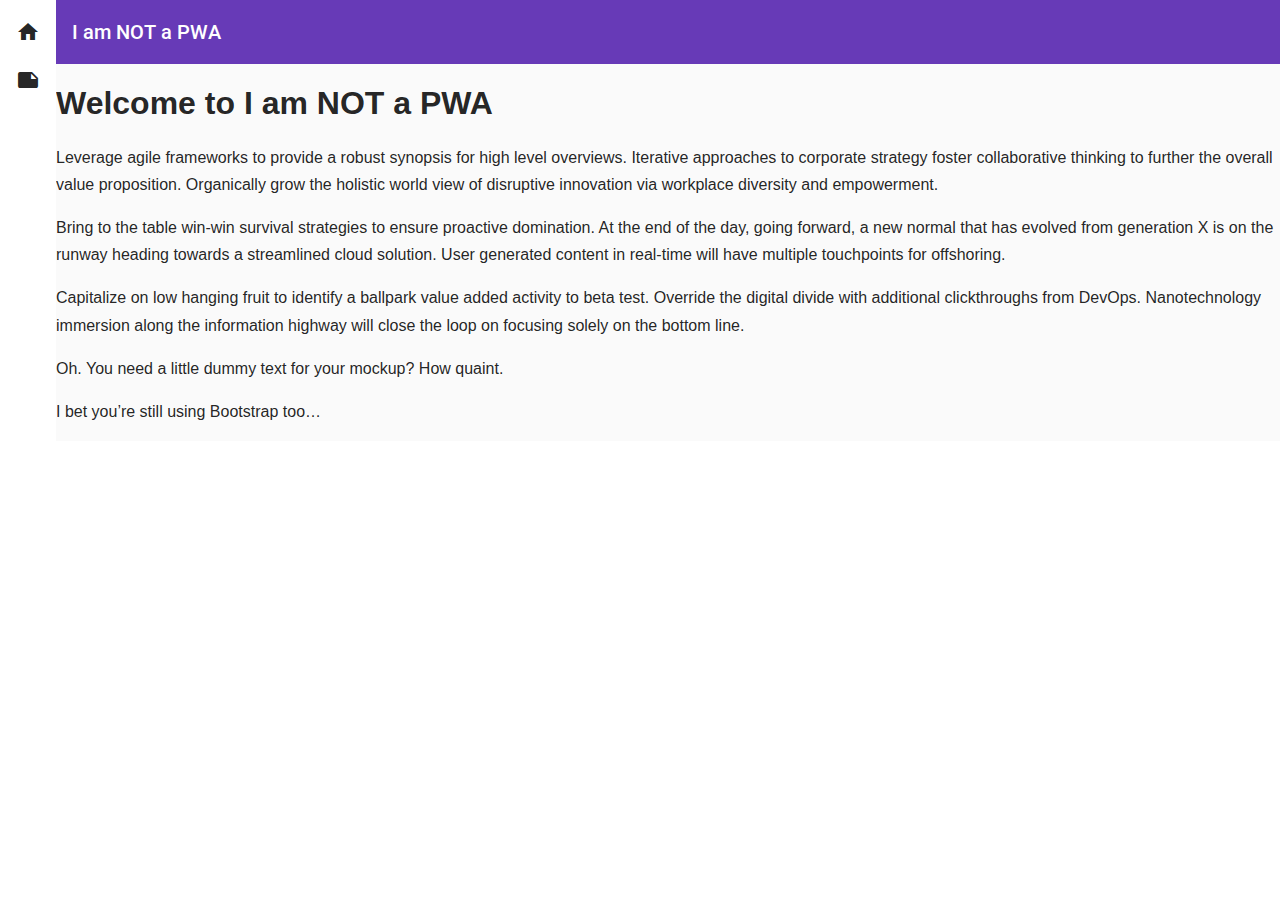
==== ng-lorem-picsum/index.html @ 6d98ef0b "Auto-generated commit" ====
<!doctype html>
<html lang="en">
<head>
<link href="https://fonts.googleapis.com/icon?family=Material+Icons" rel="stylesheet">
<link href="https://fonts.googleapis.com/css?family=Roboto:300,400,500" rel="stylesheet">
  <meta charset="utf-8">
  <title>NgLoremPicsum</title>
  <base href="/ng-lorem-picsum/">
  <meta name="viewport" content="width=device-width, initial-scale=1">
  <link rel="icon" type="image/x-icon" href="favicon.ico">
<link rel="stylesheet" href="styles.c0f220f5436b86154bcb.css"></head>
<body>
  <app-root></app-root>
<script type="text/javascript" src="runtime.96537478d7241f73c42a.js"></script><script type="text/javascript" src="polyfills.92108b287fe28032870b.js"></script><script type="text/javascript" src="main.8c7278692d0928ebf4a2.js"></script></body>
</html>
---- ng-lorem-picsum/styles.c0f220f5436b86154bcb.css ----
.mat-datepicker-content.mat-accent .mat-calendar-body-today.mat-calendar-body-selected{box-shadow:inset 0 0 0 1px #fff;box-shadow:inset 0 0 0 1px rgba(0,0,0,.87)}.mat-input-element{caret-color:#3f51b5;caret-color:#673ab7}.mat-accent .mat-input-element{caret-color:#ff4081;caret-color:#ffd740}.mat-progress-bar-background{fill:#c5cae9}.mat-progress-bar.mat-accent .mat-progress-bar-background{fill:#ff80ab;fill:#ffe57f}.mat-progress-spinner circle,.mat-spinner circle{stroke:#3f51b5;stroke:#673ab7}.mat-progress-spinner.mat-accent circle,.mat-spinner.mat-accent circle{stroke:#ff4081;stroke:#ffd740}/*! normalize.css v8.0.0 | MIT License | github.com/necolas/normalize.css */html{line-height:1.15;-webkit-text-size-adjust:100%}h1{font-size:2em;margin:.67em 0}hr{box-sizing:content-box;height:0;overflow:visible}code,kbd,pre,samp{font-family:monospace,monospace;font-size:1em}a{background-color:transparent}abbr[title]{border-bottom:none;text-decoration:underline;-webkit-text-decoration:underline dotted;text-decoration:underline dotted}b,strong{font-weight:bolder}small{font-size:80%}sub,sup{font-size:75%;line-height:0;position:relative;vertical-align:baseline}sub{bottom:-.25em}sup{top:-.5em}img{border-style:none}button,input,optgroup,select,textarea{font-family:inherit;font-size:100%;line-height:1.15;margin:0}button,input{overflow:visible}button,select{text-transform:none}[type=button],[type=reset],[type=submit],button{-webkit-appearance:button}[type=button]::-moz-focus-inner,[type=reset]::-moz-focus-inner,[type=submit]::-moz-focus-inner,button::-moz-focus-inner{border-style:none;padding:0}[type=button]:-moz-focusring,[type=reset]:-moz-focusring,[type=submit]:-moz-focusring,button:-moz-focusring{outline:ButtonText dotted 1px}fieldset{padding:.35em .75em .625em}legend{box-sizing:border-box;color:inherit;display:table;max-width:100%;padding:0;white-space:normal}progress{vertical-align:baseline}textarea{overflow:auto}[type=checkbox],[type=radio]{box-sizing:border-box;padding:0}[type=number]::-webkit-inner-spin-button,[type=number]::-webkit-outer-spin-button{height:auto}[type=search]{-webkit-appearance:textfield;outline-offset:-2px}[type=search]::-webkit-search-decoration{-webkit-appearance:none}::-webkit-file-upload-button{-webkit-appearance:button;font:inherit}details{display:block}summary{display:list-item}[hidden],template{display:none}.mat-elevation-z0{box-shadow:0 0 0 0 rgba(0,0,0,.2),0 0 0 0 rgba(0,0,0,.14),0 0 0 0 rgba(0,0,0,.12)}.mat-elevation-z1{box-shadow:0 2px 1px -1px rgba(0,0,0,.2),0 1px 1px 0 rgba(0,0,0,.14),0 1px 3px 0 rgba(0,0,0,.12)}.mat-elevation-z2{box-shadow:0 3px 1px -2px rgba(0,0,0,.2),0 2px 2px 0 rgba(0,0,0,.14),0 1px 5px 0 rgba(0,0,0,.12)}.mat-elevation-z3{box-shadow:0 3px 3px -2px rgba(0,0,0,.2),0 3px 4px 0 rgba(0,0,0,.14),0 1px 8px 0 rgba(0,0,0,.12)}.mat-elevation-z4{box-shadow:0 2px 4px -1px rgba(0,0,0,.2),0 4px 5px 0 rgba(0,0,0,.14),0 1px 10px 0 rgba(0,0,0,.12)}.mat-elevation-z5{box-shadow:0 3px 5px -1px rgba(0,0,0,.2),0 5px 8px 0 rgba(0,0,0,.14),0 1px 14px 0 rgba(0,0,0,.12)}.mat-elevation-z6{box-shadow:0 3px 5px -1px rgba(0,0,0,.2),0 6px 10px 0 rgba(0,0,0,.14),0 1px 18px 0 rgba(0,0,0,.12)}.mat-elevation-z7{box-shadow:0 4px 5px -2px rgba(0,0,0,.2),0 7px 10px 1px rgba(0,0,0,.14),0 2px 16px 1px rgba(0,0,0,.12)}.mat-elevation-z8{box-shadow:0 5px 5px -3px rgba(0,0,0,.2),0 8px 10px 1px rgba(0,0,0,.14),0 3px 14px 2px rgba(0,0,0,.12)}.mat-elevation-z9{box-shadow:0 5px 6px -3px rgba(0,0,0,.2),0 9px 12px 1px rgba(0,0,0,.14),0 3px 16px 2px rgba(0,0,0,.12)}.mat-elevation-z10{box-shadow:0 6px 6px -3px rgba(0,0,0,.2),0 10px 14px 1px rgba(0,0,0,.14),0 4px 18px 3px rgba(0,0,0,.12)}.mat-elevation-z11{box-shadow:0 6px 7px -4px rgba(0,0,0,.2),0 11px 15px 1px rgba(0,0,0,.14),0 4px 20px 3px rgba(0,0,0,.12)}.mat-elevation-z12{box-shadow:0 7px 8px -4px rgba(0,0,0,.2),0 12px 17px 2px rgba(0,0,0,.14),0 5px 22px 4px rgba(0,0,0,.12)}.mat-elevation-z13{box-shadow:0 7px 8px -4px rgba(0,0,0,.2),0 13px 19px 2px rgba(0,0,0,.14),0 5px 24px 4px rgba(0,0,0,.12)}.mat-elevation-z14{box-shadow:0 7px 9px -4px rgba(0,0,0,.2),0 14px 21px 2px rgba(0,0,0,.14),0 5px 26px 4px rgba(0,0,0,.12)}.mat-elevation-z15{box-shadow:0 8px 9px -5px rgba(0,0,0,.2),0 15px 22px 2px rgba(0,0,0,.14),0 6px 28px 5px rgba(0,0,0,.12)}.mat-elevation-z16{box-shadow:0 8px 10px -5px rgba(0,0,0,.2),0 16px 24px 2px rgba(0,0,0,.14),0 6px 30px 5px rgba(0,0,0,.12)}.mat-elevation-z17{box-shadow:0 8px 11px -5px rgba(0,0,0,.2),0 17px 26px 2px rgba(0,0,0,.14),0 6px 32px 5px rgba(0,0,0,.12)}.mat-elevation-z18{box-shadow:0 9px 11px -5px rgba(0,0,0,.2),0 18px 28px 2px rgba(0,0,0,.14),0 7px 34px 6px rgba(0,0,0,.12)}.mat-elevation-z19{box-shadow:0 9px 12px -6px rgba(0,0,0,.2),0 19px 29px 2px rgba(0,0,0,.14),0 7px 36px 6px rgba(0,0,0,.12)}.mat-elevation-z20{box-shadow:0 10px 13px -6px rgba(0,0,0,.2),0 20px 31px 3px rgba(0,0,0,.14),0 8px 38px 7px rgba(0,0,0,.12)}.mat-elevation-z21{box-shadow:0 10px 13px -6px rgba(0,0,0,.2),0 21px 33px 3px rgba(0,0,0,.14),0 8px 40px 7px rgba(0,0,0,.12)}.mat-elevation-z22{box-shadow:0 10px 14px -6px rgba(0,0,0,.2),0 22px 35px 3px rgba(0,0,0,.14),0 8px 42px 7px rgba(0,0,0,.12)}.mat-elevation-z23{box-shadow:0 11px 14px -7px rgba(0,0,0,.2),0 23px 36px 3px rgba(0,0,0,.14),0 9px 44px 8px rgba(0,0,0,.12)}.mat-elevation-z24{box-shadow:0 11px 15px -7px rgba(0,0,0,.2),0 24px 38px 3px rgba(0,0,0,.14),0 9px 46px 8px rgba(0,0,0,.12)}.mat-badge-content{font-weight:600;font-size:12px;font-family:Roboto,"Helvetica Neue",sans-serif}.mat-badge-small .mat-badge-content{font-size:6px}.mat-badge-large .mat-badge-content{font-size:24px}.mat-h1,.mat-headline,.mat-typography h1{font:400 24px/32px Roboto,"Helvetica Neue",sans-serif;margin:0 0 16px}.mat-h2,.mat-title,.mat-typography h2{font:500 20px/32px Roboto,"Helvetica Neue",sans-serif;margin:0 0 16px}.mat-h3,.mat-subheading-2,.mat-typography h3{font:400 16px/28px Roboto,"Helvetica Neue",sans-serif;margin:0 0 16px}.mat-h4,.mat-subheading-1,.mat-typography h4{font:400 15px/24px Roboto,"Helvetica Neue",sans-serif;margin:0 0 16px}.mat-h5,.mat-typography h5{font:400 11.62px/20px Roboto,"Helvetica Neue",sans-serif;margin:0 0 12px}.mat-h6,.mat-typography h6{font:400 9.38px/20px Roboto,"Helvetica Neue",sans-serif;margin:0 0 12px}.mat-body-2,.mat-body-strong{font:500 14px/24px Roboto,"Helvetica Neue",sans-serif}.mat-body,.mat-body-1,.mat-typography{font:400 14px/20px Roboto,"Helvetica Neue",sans-serif}.mat-body p,.mat-body-1 p,.mat-typography p{margin:0 0 12px}.mat-caption,.mat-small{font:400 12px/20px Roboto,"Helvetica Neue",sans-serif}.mat-display-4,.mat-typography .mat-display-4{font:300 112px/112px Roboto,"Helvetica Neue",sans-serif;margin:0 0 56px;letter-spacing:-.05em}.mat-display-3,.mat-typography .mat-display-3{font:400 56px/56px Roboto,"Helvetica Neue",sans-serif;margin:0 0 64px;letter-spacing:-.02em}.mat-display-2,.mat-typography .mat-display-2{font:400 45px/48px Roboto,"Helvetica Neue",sans-serif;margin:0 0 64px;letter-spacing:-.005em}.mat-display-1,.mat-typography .mat-display-1{font:400 34px/40px Roboto,"Helvetica Neue",sans-serif;margin:0 0 64px}.mat-bottom-sheet-container{font-family:Roboto,"Helvetica Neue",sans-serif;font-size:16px;font-weight:400}.mat-button,.mat-fab,.mat-flat-button,.mat-icon-button,.mat-mini-fab,.mat-raised-button,.mat-stroked-button{font-family:Roboto,"Helvetica Neue",sans-serif;font-size:14px;font-weight:500}.mat-button-toggle,.mat-card{font-family:Roboto,"Helvetica Neue",sans-serif}.mat-card-title{font-size:24px;font-weight:400}.mat-card-content,.mat-card-header .mat-card-title,.mat-card-subtitle{font-size:14px}.mat-checkbox{font-family:Roboto,"Helvetica Neue",sans-serif}.mat-checkbox-layout .mat-checkbox-label{line-height:24px}.mat-chip{font-size:13px;line-height:18px}.mat-chip .mat-chip-remove.mat-icon,.mat-chip .mat-chip-trailing-icon.mat-icon{font-size:18px}.mat-table{font-family:Roboto,"Helvetica Neue",sans-serif}.mat-header-cell{font-size:12px;font-weight:500}.mat-cell,.mat-footer-cell{font-size:14px}.mat-calendar{font-family:Roboto,"Helvetica Neue",sans-serif}.mat-calendar-body{font-size:13px}.mat-calendar-body-label,.mat-calendar-period-button{font-size:14px;font-weight:500}.mat-calendar-table-header th{font-size:11px;font-weight:400}.mat-dialog-title{font:500 20px/32px Roboto,"Helvetica Neue",sans-serif}.mat-expansion-panel-header{font-family:Roboto,"Helvetica Neue",sans-serif;font-size:15px;font-weight:400}.mat-expansion-panel-content{font:400 14px/20px Roboto,"Helvetica Neue",sans-serif}.mat-form-field{font-size:inherit;font-weight:400;line-height:1.125;font-family:Roboto,"Helvetica Neue",sans-serif}.mat-form-field-wrapper{padding-bottom:1.34375em}.mat-form-field-prefix .mat-icon,.mat-form-field-suffix .mat-icon{font-size:150%;line-height:1.125}.mat-form-field-prefix .mat-icon-button,.mat-form-field-suffix .mat-icon-button{height:1.5em;width:1.5em}.mat-form-field-prefix .mat-icon-button .mat-icon,.mat-form-field-suffix .mat-icon-button .mat-icon{height:1.125em;line-height:1.125}.mat-form-field-infix{padding:.5em 0;border-top:.84375em solid transparent}.mat-form-field-can-float .mat-input-server:focus+.mat-form-field-label-wrapper .mat-form-field-label,.mat-form-field-can-float.mat-form-field-should-float .mat-form-field-label{-webkit-transform:translateY(-1.34375em) scale(.75);transform:translateY(-1.34375em) scale(.75);width:133.33333%}.mat-form-field-can-float .mat-input-server[label]:not(:label-shown)+.mat-form-field-label-wrapper .mat-form-field-label{-webkit-transform:translateY(-1.34374em) scale(.75);transform:translateY(-1.34374em) scale(.75);width:133.33334%}.mat-form-field-label-wrapper{top:-.84375em;padding-top:.84375em}.mat-form-field-label{top:1.34375em}.mat-form-field-underline{bottom:1.34375em}.mat-form-field-subscript-wrapper{font-size:75%;margin-top:.66667em;top:calc(100% - 1.79167em)}.mat-form-field-appearance-legacy .mat-form-field-wrapper{padding-bottom:1.25em}.mat-form-field-appearance-legacy .mat-form-field-infix{padding:.4375em 0}.mat-form-field-appearance-legacy.mat-form-field-can-float .mat-input-server:focus+.mat-form-field-label-wrapper .mat-form-field-label,.mat-form-field-appearance-legacy.mat-form-field-can-float.mat-form-field-should-float .mat-form-field-label{-webkit-transform:translateY(-1.28125em) scale(.75) perspective(100px) translateZ(.001px);transform:translateY(-1.28125em) scale(.75) perspective(100px) translateZ(.001px);-ms-transform:translateY(-1.28125em) scale(.75);width:133.33333%}.mat-form-field-appearance-legacy.mat-form-field-can-float .mat-form-field-autofill-control:-webkit-autofill+.mat-form-field-label-wrapper .mat-form-field-label{-webkit-transform:translateY(-1.28125em) scale(.75) perspective(100px) translateZ(.00101px);transform:translateY(-1.28125em) scale(.75) perspective(100px) translateZ(.00101px);-ms-transform:translateY(-1.28124em) scale(.75);width:133.33334%}.mat-form-field-appearance-legacy.mat-form-field-can-float .mat-input-server[label]:not(:label-shown)+.mat-form-field-label-wrapper .mat-form-field-label{-webkit-transform:translateY(-1.28125em) scale(.75) perspective(100px) translateZ(.00102px);transform:translateY(-1.28125em) scale(.75) perspective(100px) translateZ(.00102px);-ms-transform:translateY(-1.28123em) scale(.75);width:133.33335%}.mat-form-field-appearance-legacy .mat-form-field-label{top:1.28125em}.mat-form-field-appearance-legacy .mat-form-field-underline{bottom:1.25em}.mat-form-field-appearance-legacy .mat-form-field-subscript-wrapper{margin-top:.54167em;top:calc(100% - 1.66667em)}.mat-form-field-appearance-fill .mat-form-field-infix{padding:.25em 0 .75em}.mat-form-field-appearance-fill .mat-form-field-label{top:1.09375em;margin-top:-.5em}.mat-form-field-appearance-fill.mat-form-field-can-float .mat-input-server:focus+.mat-form-field-label-wrapper .mat-form-field-label,.mat-form-field-appearance-fill.mat-form-field-can-float.mat-form-field-should-float .mat-form-field-label{-webkit-transform:translateY(-.59375em) scale(.75);transform:translateY(-.59375em) scale(.75);width:133.33333%}.mat-form-field-appearance-fill.mat-form-field-can-float .mat-input-server[label]:not(:label-shown)+.mat-form-field-label-wrapper .mat-form-field-label{-webkit-transform:translateY(-.59374em) scale(.75);transform:translateY(-.59374em) scale(.75);width:133.33334%}.mat-form-field-appearance-outline .mat-form-field-infix{padding:1em 0}.mat-form-field-appearance-outline .mat-form-field-label{top:1.84375em;margin-top:-.25em}.mat-form-field-appearance-outline.mat-form-field-can-float .mat-input-server:focus+.mat-form-field-label-wrapper .mat-form-field-label,.mat-form-field-appearance-outline.mat-form-field-can-float.mat-form-field-should-float .mat-form-field-label{-webkit-transform:translateY(-1.59375em) scale(.75);transform:translateY(-1.59375em) scale(.75);width:133.33333%}.mat-form-field-appearance-outline.mat-form-field-can-float .mat-input-server[label]:not(:label-shown)+.mat-form-field-label-wrapper .mat-form-field-label{-webkit-transform:translateY(-1.59374em) scale(.75);transform:translateY(-1.59374em) scale(.75);width:133.33334%}.mat-grid-tile-footer,.mat-grid-tile-header{font-size:14px}.mat-grid-tile-footer .mat-line,.mat-grid-tile-header .mat-line{white-space:nowrap;overflow:hidden;text-overflow:ellipsis;display:block;box-sizing:border-box}.mat-grid-tile-footer .mat-line:nth-child(n+2),.mat-grid-tile-header .mat-line:nth-child(n+2){font-size:12px}input.mat-input-element{margin-top:-.0625em}.mat-menu-item{font-family:Roboto,"Helvetica Neue",sans-serif;font-size:16px;font-weight:400}.mat-paginator,.mat-paginator-page-size .mat-select-trigger{font-family:Roboto,"Helvetica Neue",sans-serif;font-size:12px}.mat-radio-button,.mat-select{font-family:Roboto,"Helvetica Neue",sans-serif}.mat-select-trigger{height:1.125em}.mat-slide-toggle-content{font:400 14px/20px Roboto,"Helvetica Neue",sans-serif}.mat-slider-thumb-label-text{font-family:Roboto,"Helvetica Neue",sans-serif;font-size:12px;font-weight:500}.mat-stepper-horizontal,.mat-stepper-vertical{font-family:Roboto,"Helvetica Neue",sans-serif}.mat-step-label{font-size:14px;font-weight:400}.mat-step-label-selected{font-size:14px;font-weight:500}.mat-tab-group{font-family:Roboto,"Helvetica Neue",sans-serif}.mat-tab-label,.mat-tab-link{font-family:Roboto,"Helvetica Neue",sans-serif;font-size:14px;font-weight:500}.mat-toolbar,.mat-toolbar h1,.mat-toolbar h2,.mat-toolbar h3,.mat-toolbar h4,.mat-toolbar h5,.mat-toolbar h6{font:500 20px/32px Roboto,"Helvetica Neue",sans-serif;margin:0}.mat-tooltip{font-family:Roboto,"Helvetica Neue",sans-serif;font-size:10px;padding-top:6px;padding-bottom:6px}.mat-tooltip-handset{font-size:14px;padding-top:9px;padding-bottom:9px}.mat-list-item,.mat-list-option{font-family:Roboto,"Helvetica Neue",sans-serif}.mat-list .mat-list-item,.mat-nav-list .mat-list-item,.mat-selection-list .mat-list-item{font-size:16px}.mat-list .mat-list-item .mat-line,.mat-nav-list .mat-list-item .mat-line,.mat-selection-list .mat-list-item .mat-line{white-space:nowrap;overflow:hidden;text-overflow:ellipsis;display:block;box-sizing:border-box}.mat-list .mat-list-item .mat-line:nth-child(n+2),.mat-nav-list .mat-list-item .mat-line:nth-child(n+2),.mat-selection-list .mat-list-item .mat-line:nth-child(n+2){font-size:14px}.mat-list .mat-list-option,.mat-nav-list .mat-list-option,.mat-selection-list .mat-list-option{font-size:16px}.mat-list .mat-list-option .mat-line,.mat-nav-list .mat-list-option .mat-line,.mat-selection-list .mat-list-option .mat-line{white-space:nowrap;overflow:hidden;text-overflow:ellipsis;display:block;box-sizing:border-box}.mat-list .mat-list-option .mat-line:nth-child(n+2),.mat-nav-list .mat-list-option .mat-line:nth-child(n+2),.mat-selection-list .mat-list-option .mat-line:nth-child(n+2){font-size:14px}.mat-list[dense] .mat-list-item,.mat-nav-list[dense] .mat-list-item,.mat-selection-list[dense] .mat-list-item{font-size:12px}.mat-list[dense] .mat-list-item .mat-line,.mat-nav-list[dense] .mat-list-item .mat-line,.mat-selection-list[dense] .mat-list-item .mat-line{white-space:nowrap;overflow:hidden;text-overflow:ellipsis;display:block;box-sizing:border-box}.mat-list[dense] .mat-list-item .mat-line:nth-child(n+2),.mat-list[dense] .mat-list-option,.mat-nav-list[dense] .mat-list-item .mat-line:nth-child(n+2),.mat-nav-list[dense] .mat-list-option,.mat-selection-list[dense] .mat-list-item .mat-line:nth-child(n+2),.mat-selection-list[dense] .mat-list-option{font-size:12px}.mat-list[dense] .mat-list-option .mat-line,.mat-nav-list[dense] .mat-list-option .mat-line,.mat-selection-list[dense] .mat-list-option .mat-line{white-space:nowrap;overflow:hidden;text-overflow:ellipsis;display:block;box-sizing:border-box}.mat-list[dense] .mat-list-option .mat-line:nth-child(n+2),.mat-nav-list[dense] .mat-list-option .mat-line:nth-child(n+2),.mat-selection-list[dense] .mat-list-option .mat-line:nth-child(n+2){font-size:12px}.mat-list[dense] .mat-subheader,.mat-nav-list[dense] .mat-subheader,.mat-selection-list[dense] .mat-subheader{font-family:Roboto,"Helvetica Neue",sans-serif;font-size:12px;font-weight:500}.mat-option{font-family:Roboto,"Helvetica Neue",sans-serif;font-size:16px;color:rgba(0,0,0,.87)}.mat-optgroup-label{font:500 14px/24px Roboto,"Helvetica Neue",sans-serif;color:rgba(0,0,0,.54)}.mat-simple-snackbar{font-family:Roboto,"Helvetica Neue",sans-serif;font-size:14px}.mat-simple-snackbar-action{line-height:1;font-family:inherit;font-size:inherit;font-weight:500}.mat-ripple{overflow:hidden}@media screen and (-ms-high-contrast:active){.mat-ripple{display:none}}.mat-ripple.mat-ripple-unbounded{overflow:visible}.mat-ripple-element{position:absolute;border-radius:50%;pointer-events:none;transition:opacity,-webkit-transform 0s cubic-bezier(0,0,.2,1);transition:opacity,transform 0s cubic-bezier(0,0,.2,1);transition:opacity,transform 0s cubic-bezier(0,0,.2,1),-webkit-transform 0s cubic-bezier(0,0,.2,1);-webkit-transform:scale(0);transform:scale(0)}.cdk-visually-hidden{border:0;clip:rect(0 0 0 0);height:1px;margin:-1px;overflow:hidden;padding:0;position:absolute;width:1px;outline:0;-webkit-appearance:none;-moz-appearance:none}.cdk-global-overlay-wrapper,.cdk-overlay-container{pointer-events:none;top:0;left:0;height:100%;width:100%}.cdk-overlay-container{position:fixed;z-index:1000}.cdk-overlay-container:empty{display:none}.cdk-global-overlay-wrapper{display:flex;position:absolute;z-index:1000}.cdk-overlay-pane{position:absolute;pointer-events:auto;box-sizing:border-box;z-index:1000;display:flex;max-width:100%;max-height:100%}.cdk-overlay-backdrop{position:absolute;top:0;bottom:0;left:0;right:0;z-index:1000;pointer-events:auto;-webkit-tap-highlight-color:transparent;transition:opacity .4s cubic-bezier(.25,.8,.25,1);opacity:0}.cdk-overlay-backdrop.cdk-overlay-backdrop-showing{opacity:1}@media screen and (-ms-high-contrast:active){.cdk-overlay-backdrop.cdk-overlay-backdrop-showing{opacity:.6}.mat-badge-small .mat-badge-content{outline:solid 1px;border-radius:0}}.cdk-overlay-dark-backdrop{background:rgba(0,0,0,.288)}.cdk-overlay-transparent-backdrop,.cdk-overlay-transparent-backdrop.cdk-overlay-backdrop-showing{opacity:0}.cdk-overlay-connected-position-bounding-box{position:absolute;z-index:1000;display:flex;flex-direction:column;min-width:1px;min-height:1px}.cdk-global-scrollblock{position:fixed;width:100%;overflow-y:scroll}.cdk-text-field-autofill-monitored:-webkit-autofill{-webkit-animation-name:cdk-text-field-autofill-start;animation-name:cdk-text-field-autofill-start}.cdk-text-field-autofill-monitored:not(:-webkit-autofill){-webkit-animation-name:cdk-text-field-autofill-end;animation-name:cdk-text-field-autofill-end}textarea.cdk-textarea-autosize{resize:none}textarea.cdk-textarea-autosize-measuring{height:auto!important;overflow:hidden!important;padding:2px 0!important;box-sizing:content-box!important}.mat-ripple-element{background-color:rgba(0,0,0,.1)}.mat-option.mat-selected:not(.mat-option-multiple):not(.mat-option-disabled),.mat-option:focus:not(.mat-option-disabled),.mat-option:hover:not(.mat-option-disabled){background:rgba(0,0,0,.04)}.mat-option.mat-active{background:rgba(0,0,0,.04);color:rgba(0,0,0,.87)}.mat-option.mat-option-disabled{color:rgba(0,0,0,.38)}.mat-primary .mat-option.mat-selected:not(.mat-option-disabled){color:#673ab7}.mat-accent .mat-option.mat-selected:not(.mat-option-disabled){color:#ffd740}.mat-warn .mat-option.mat-selected:not(.mat-option-disabled){color:#f44336}.mat-optgroup-disabled .mat-optgroup-label{color:rgba(0,0,0,.38)}.mat-pseudo-checkbox{color:rgba(0,0,0,.54)}.mat-pseudo-checkbox::after{color:#fafafa}.mat-accent .mat-pseudo-checkbox-checked,.mat-accent .mat-pseudo-checkbox-indeterminate,.mat-pseudo-checkbox-checked,.mat-pseudo-checkbox-indeterminate{background:#ffd740}.mat-primary .mat-pseudo-checkbox-checked,.mat-primary .mat-pseudo-checkbox-indeterminate{background:#673ab7}.mat-warn .mat-pseudo-checkbox-checked,.mat-warn .mat-pseudo-checkbox-indeterminate{background:#f44336}.mat-pseudo-checkbox-checked.mat-pseudo-checkbox-disabled,.mat-pseudo-checkbox-indeterminate.mat-pseudo-checkbox-disabled{background:#b0b0b0}.mat-app-background{background-color:#fafafa;color:rgba(0,0,0,.87)}.mat-theme-loaded-marker{display:none}.mat-autocomplete-panel{background:#fff;color:rgba(0,0,0,.87)}.mat-autocomplete-panel .mat-option.mat-selected:not(.mat-active):not(:hover){background:#fff}.mat-autocomplete-panel .mat-option.mat-selected:not(.mat-active):not(:hover):not(.mat-option-disabled){color:rgba(0,0,0,.87)}.mat-badge-accent .mat-badge-content{background:#ffd740;color:rgba(0,0,0,.87)}.mat-badge-warn .mat-badge-content{color:#fff;background:#f44336}.mat-badge{position:relative}.mat-badge-hidden .mat-badge-content{display:none}.mat-badge-content{color:#fff;background:#673ab7;position:absolute;text-align:center;display:inline-block;border-radius:50%;transition:-webkit-transform .2s ease-in-out;transition:transform .2s ease-in-out;transition:transform .2s ease-in-out,-webkit-transform .2s ease-in-out;-webkit-transform:scale(.6);transform:scale(.6);overflow:hidden;white-space:nowrap;text-overflow:ellipsis;pointer-events:none}.mat-badge-content.mat-badge-active{-webkit-transform:none;transform:none}.mat-badge-small .mat-badge-content{width:16px;height:16px;line-height:16px}.mat-badge-small.mat-badge-above .mat-badge-content{top:-8px}.mat-badge-small.mat-badge-below .mat-badge-content{bottom:-8px}.mat-badge-small.mat-badge-before{margin-left:16px}.mat-badge-small.mat-badge-before .mat-badge-content{left:-16px}[dir=rtl] .mat-badge-small.mat-badge-before{margin-left:0;margin-right:16px}[dir=rtl] .mat-badge-small.mat-badge-before .mat-badge-content{left:auto;right:-16px}.mat-badge-small.mat-badge-after{margin-right:16px}.mat-badge-small.mat-badge-after .mat-badge-content{right:-16px}[dir=rtl] .mat-badge-small.mat-badge-after{margin-right:0;margin-left:16px}[dir=rtl] .mat-badge-small.mat-badge-after .mat-badge-content{right:auto;left:-16px}.mat-badge-small.mat-badge-overlap.mat-badge-before{margin-left:8px}.mat-badge-small.mat-badge-overlap.mat-badge-before .mat-badge-content{left:-8px}[dir=rtl] .mat-badge-small.mat-badge-overlap.mat-badge-before{margin-left:0;margin-right:8px}[dir=rtl] .mat-badge-small.mat-badge-overlap.mat-badge-before .mat-badge-content{left:auto;right:-8px}.mat-badge-small.mat-badge-overlap.mat-badge-after{margin-right:8px}.mat-badge-small.mat-badge-overlap.mat-badge-after .mat-badge-content{right:-8px}[dir=rtl] .mat-badge-small.mat-badge-overlap.mat-badge-after{margin-right:0;margin-left:16px}[dir=rtl] .mat-badge-small.mat-badge-overlap.mat-badge-after .mat-badge-content{right:auto;left:-8px}.mat-badge-medium .mat-badge-content{width:22px;height:22px;line-height:22px}.mat-badge-medium.mat-badge-above .mat-badge-content{top:-11px}.mat-badge-medium.mat-badge-below .mat-badge-content{bottom:-11px}.mat-badge-medium.mat-badge-before{margin-left:22px}.mat-badge-medium.mat-badge-before .mat-badge-content{left:-22px}[dir=rtl] .mat-badge-medium.mat-badge-before{margin-left:0;margin-right:22px}[dir=rtl] .mat-badge-medium.mat-badge-before .mat-badge-content{left:auto;right:-22px}.mat-badge-medium.mat-badge-after{margin-right:22px}.mat-badge-medium.mat-badge-after .mat-badge-content{right:-22px}[dir=rtl] .mat-badge-medium.mat-badge-after{margin-right:0;margin-left:22px}[dir=rtl] .mat-badge-medium.mat-badge-after .mat-badge-content{right:auto;left:-22px}.mat-badge-medium.mat-badge-overlap.mat-badge-before{margin-left:11px}.mat-badge-medium.mat-badge-overlap.mat-badge-before .mat-badge-content{left:-11px}[dir=rtl] .mat-badge-medium.mat-badge-overlap.mat-badge-before{margin-left:0;margin-right:11px}[dir=rtl] .mat-badge-medium.mat-badge-overlap.mat-badge-before .mat-badge-content{left:auto;right:-11px}.mat-badge-medium.mat-badge-overlap.mat-badge-after{margin-right:11px}.mat-badge-medium.mat-badge-overlap.mat-badge-after .mat-badge-content{right:-11px}[dir=rtl] .mat-badge-medium.mat-badge-overlap.mat-badge-after{margin-right:0;margin-left:22px}[dir=rtl] .mat-badge-medium.mat-badge-overlap.mat-badge-after .mat-badge-content{right:auto;left:-11px}.mat-badge-large .mat-badge-content{width:28px;height:28px;line-height:28px}@media screen and (-ms-high-contrast:active){.mat-badge-large .mat-badge-content,.mat-badge-medium .mat-badge-content{outline:solid 1px;border-radius:0}}.mat-badge-large.mat-badge-above .mat-badge-content{top:-14px}.mat-badge-large.mat-badge-below .mat-badge-content{bottom:-14px}.mat-badge-large.mat-badge-before{margin-left:28px}.mat-badge-large.mat-badge-before .mat-badge-content{left:-28px}[dir=rtl] .mat-badge-large.mat-badge-before{margin-left:0;margin-right:28px}[dir=rtl] .mat-badge-large.mat-badge-before .mat-badge-content{left:auto;right:-28px}.mat-badge-large.mat-badge-after{margin-right:28px}.mat-badge-large.mat-badge-after .mat-badge-content{right:-28px}[dir=rtl] .mat-badge-large.mat-badge-after{margin-right:0;margin-left:28px}[dir=rtl] .mat-badge-large.mat-badge-after .mat-badge-content{right:auto;left:-28px}.mat-badge-large.mat-badge-overlap.mat-badge-before{margin-left:14px}.mat-badge-large.mat-badge-overlap.mat-badge-before .mat-badge-content{left:-14px}[dir=rtl] .mat-badge-large.mat-badge-overlap.mat-badge-before{margin-left:0;margin-right:14px}[dir=rtl] .mat-badge-large.mat-badge-overlap.mat-badge-before .mat-badge-content{left:auto;right:-14px}.mat-badge-large.mat-badge-overlap.mat-badge-after{margin-right:14px}.mat-badge-large.mat-badge-overlap.mat-badge-after .mat-badge-content{right:-14px}[dir=rtl] .mat-badge-large.mat-badge-overlap.mat-badge-after{margin-right:0;margin-left:28px}[dir=rtl] .mat-badge-large.mat-badge-overlap.mat-badge-after .mat-badge-content{right:auto;left:-14px}.mat-bottom-sheet-container{background:#fff;color:rgba(0,0,0,.87)}.mat-button,.mat-icon-button,.mat-stroked-button{color:inherit;background:0 0}.mat-button.mat-primary,.mat-icon-button.mat-primary,.mat-stroked-button.mat-primary{color:#673ab7}.mat-button.mat-accent,.mat-icon-button.mat-accent,.mat-stroked-button.mat-accent{color:#ffd740}.mat-button.mat-warn,.mat-icon-button.mat-warn,.mat-stroked-button.mat-warn{color:#f44336}.mat-button.mat-accent[disabled],.mat-button.mat-primary[disabled],.mat-button.mat-warn[disabled],.mat-button[disabled][disabled],.mat-icon-button.mat-accent[disabled],.mat-icon-button.mat-primary[disabled],.mat-icon-button.mat-warn[disabled],.mat-icon-button[disabled][disabled],.mat-stroked-button.mat-accent[disabled],.mat-stroked-button.mat-primary[disabled],.mat-stroked-button.mat-warn[disabled],.mat-stroked-button[disabled][disabled]{color:rgba(0,0,0,.26)}.mat-button.mat-primary .mat-button-focus-overlay,.mat-icon-button.mat-primary .mat-button-focus-overlay,.mat-stroked-button.mat-primary .mat-button-focus-overlay{background-color:rgba(103,58,183,.12)}.mat-button.mat-accent .mat-button-focus-overlay,.mat-icon-button.mat-accent .mat-button-focus-overlay,.mat-stroked-button.mat-accent .mat-button-focus-overlay{background-color:rgba(255,215,64,.12)}.mat-button.mat-warn .mat-button-focus-overlay,.mat-icon-button.mat-warn .mat-button-focus-overlay,.mat-stroked-button.mat-warn .mat-button-focus-overlay{background-color:rgba(244,67,54,.12)}.mat-button[disabled] .mat-button-focus-overlay,.mat-icon-button[disabled] .mat-button-focus-overlay,.mat-stroked-button[disabled] .mat-button-focus-overlay{background-color:transparent}.mat-button.mat-primary .mat-ripple-element,.mat-icon-button.mat-primary .mat-ripple-element,.mat-stroked-button.mat-primary .mat-ripple-element{background-color:rgba(103,58,183,.1)}.mat-button.mat-accent .mat-ripple-element,.mat-icon-button.mat-accent .mat-ripple-element,.mat-stroked-button.mat-accent .mat-ripple-element{background-color:rgba(255,215,64,.1)}.mat-button.mat-warn .mat-ripple-element,.mat-icon-button.mat-warn .mat-ripple-element,.mat-stroked-button.mat-warn .mat-ripple-element{background-color:rgba(244,67,54,.1)}.mat-fab,.mat-flat-button,.mat-mini-fab,.mat-raised-button{color:rgba(0,0,0,.87);background-color:#fff}.mat-fab.mat-primary,.mat-flat-button.mat-primary,.mat-mini-fab.mat-primary,.mat-raised-button.mat-primary{color:#fff;background-color:#673ab7}.mat-fab.mat-accent,.mat-flat-button.mat-accent,.mat-mini-fab.mat-accent,.mat-raised-button.mat-accent{color:rgba(0,0,0,.87);background-color:#ffd740}.mat-fab.mat-warn,.mat-flat-button.mat-warn,.mat-mini-fab.mat-warn,.mat-raised-button.mat-warn{color:#fff;background-color:#f44336}.mat-fab.mat-accent[disabled],.mat-fab.mat-primary[disabled],.mat-fab.mat-warn[disabled],.mat-fab[disabled][disabled],.mat-flat-button.mat-accent[disabled],.mat-flat-button.mat-primary[disabled],.mat-flat-button.mat-warn[disabled],.mat-flat-button[disabled][disabled],.mat-mini-fab.mat-accent[disabled],.mat-mini-fab.mat-primary[disabled],.mat-mini-fab.mat-warn[disabled],.mat-mini-fab[disabled][disabled],.mat-raised-button.mat-accent[disabled],.mat-raised-button.mat-primary[disabled],.mat-raised-button.mat-warn[disabled],.mat-raised-button[disabled][disabled]{color:rgba(0,0,0,.26);background-color:rgba(0,0,0,.12)}.mat-fab.mat-primary .mat-ripple-element,.mat-flat-button.mat-primary .mat-ripple-element,.mat-mini-fab.mat-primary .mat-ripple-element,.mat-raised-button.mat-primary .mat-ripple-element{background-color:rgba(255,255,255,.1)}.mat-fab.mat-accent .mat-ripple-element,.mat-flat-button.mat-accent .mat-ripple-element,.mat-mini-fab.mat-accent .mat-ripple-element,.mat-raised-button.mat-accent .mat-ripple-element{background-color:rgba(0,0,0,.1)}.mat-fab.mat-warn .mat-ripple-element,.mat-flat-button.mat-warn .mat-ripple-element,.mat-mini-fab.mat-warn .mat-ripple-element,.mat-raised-button.mat-warn .mat-ripple-element{background-color:rgba(255,255,255,.1)}.mat-icon-button.mat-primary .mat-ripple-element{background-color:rgba(103,58,183,.2)}.mat-icon-button.mat-accent .mat-ripple-element{background-color:rgba(255,215,64,.2)}.mat-icon-button.mat-warn .mat-ripple-element{background-color:rgba(244,67,54,.2)}.mat-button-toggle{color:rgba(0,0,0,.38)}.mat-button-toggle .mat-button-toggle-focus-overlay{background-color:rgba(0,0,0,.12)}.mat-button-toggle-checked{background-color:#e0e0e0;color:rgba(0,0,0,.54)}.mat-button-toggle-disabled{background-color:#eee;color:rgba(0,0,0,.26)}.mat-button-toggle-disabled.mat-button-toggle-checked{background-color:#bdbdbd}.mat-card{background:#fff;color:rgba(0,0,0,.87)}.mat-card-subtitle{color:rgba(0,0,0,.54)}.mat-checkbox-frame{border-color:rgba(0,0,0,.54)}.mat-checkbox-checkmark{fill:#fafafa}.mat-checkbox-checkmark-path{stroke:#fafafa!important}.mat-checkbox-mixedmark{background-color:#fafafa}.mat-checkbox-checked.mat-primary .mat-checkbox-background,.mat-checkbox-indeterminate.mat-primary .mat-checkbox-background{background-color:#673ab7}.mat-checkbox-checked.mat-accent .mat-checkbox-background,.mat-checkbox-indeterminate.mat-accent .mat-checkbox-background{background-color:#ffd740}.mat-checkbox-checked.mat-warn .mat-checkbox-background,.mat-checkbox-indeterminate.mat-warn .mat-checkbox-background{background-color:#f44336}.mat-checkbox-disabled.mat-checkbox-checked .mat-checkbox-background,.mat-checkbox-disabled.mat-checkbox-indeterminate .mat-checkbox-background{background-color:#b0b0b0}.mat-checkbox-disabled:not(.mat-checkbox-checked) .mat-checkbox-frame{border-color:#b0b0b0}.mat-checkbox-disabled .mat-checkbox-label{color:#b0b0b0}.mat-checkbox:not(.mat-checkbox-disabled).mat-primary .mat-checkbox-ripple .mat-ripple-element{background-color:rgba(103,58,183,.26)}.mat-checkbox:not(.mat-checkbox-disabled).mat-accent .mat-checkbox-ripple .mat-ripple-element{background-color:rgba(255,215,64,.26)}.mat-checkbox:not(.mat-checkbox-disabled).mat-warn .mat-checkbox-ripple .mat-ripple-element{background-color:rgba(244,67,54,.26)}.mat-chip.mat-standard-chip{background-color:#e0e0e0;color:rgba(0,0,0,.87)}.mat-chip.mat-standard-chip .mat-chip-remove{color:rgba(0,0,0,.87);opacity:.4}.mat-chip.mat-standard-chip .mat-chip-remove:hover{opacity:.54}.mat-chip.mat-standard-chip.mat-chip-selected.mat-primary{background-color:#673ab7;color:#fff}.mat-chip.mat-standard-chip.mat-chip-selected.mat-primary .mat-chip-remove{color:#fff;opacity:.4}.mat-chip.mat-standard-chip.mat-chip-selected.mat-primary .mat-chip-remove:hover{opacity:.54}.mat-chip.mat-standard-chip.mat-chip-selected.mat-warn{background-color:#f44336;color:#fff}.mat-chip.mat-standard-chip.mat-chip-selected.mat-warn .mat-chip-remove{color:#fff;opacity:.4}.mat-chip.mat-standard-chip.mat-chip-selected.mat-warn .mat-chip-remove:hover{opacity:.54}.mat-chip.mat-standard-chip.mat-chip-selected.mat-accent{background-color:#ffd740;color:rgba(0,0,0,.87)}.mat-chip.mat-standard-chip.mat-chip-selected.mat-accent .mat-chip-remove{opacity:.4;color:rgba(0,0,0,.87);opacity:.4}.mat-chip.mat-standard-chip.mat-chip-selected.mat-accent .mat-chip-remove:hover{opacity:.54}.mat-table{background:#fff}mat-footer-row,mat-header-row,mat-row,td.mat-cell,td.mat-footer-cell,th.mat-header-cell{border-bottom-color:rgba(0,0,0,.12)}.mat-header-cell{color:rgba(0,0,0,.54)}.mat-cell,.mat-footer-cell{color:rgba(0,0,0,.87)}.mat-calendar-arrow{border-top-color:rgba(0,0,0,.54)}.mat-datepicker-content .mat-calendar-next-button,.mat-datepicker-content .mat-calendar-previous-button,.mat-datepicker-toggle{color:rgba(0,0,0,.54)}.mat-calendar-table-header{color:rgba(0,0,0,.38)}.mat-calendar-table-header-divider::after{background:rgba(0,0,0,.12)}.mat-calendar-body-label{color:rgba(0,0,0,.54)}.mat-calendar-body-cell-content{color:rgba(0,0,0,.87);border-color:transparent}.mat-calendar-body-disabled>.mat-calendar-body-cell-content:not(.mat-calendar-body-selected){color:rgba(0,0,0,.38)}.cdk-keyboard-focused .mat-calendar-body-active>.mat-calendar-body-cell-content:not(.mat-calendar-body-selected),.cdk-program-focused .mat-calendar-body-active>.mat-calendar-body-cell-content:not(.mat-calendar-body-selected),.mat-calendar-body-cell:not(.mat-calendar-body-disabled):hover>.mat-calendar-body-cell-content:not(.mat-calendar-body-selected){background-color:rgba(0,0,0,.04)}.mat-calendar-body-today:not(.mat-calendar-body-selected){border-color:rgba(0,0,0,.38)}.mat-calendar-body-disabled>.mat-calendar-body-today:not(.mat-calendar-body-selected){border-color:rgba(0,0,0,.18)}.mat-calendar-body-selected{background-color:#673ab7;color:#fff}.mat-calendar-body-disabled>.mat-calendar-body-selected{background-color:rgba(103,58,183,.4)}.mat-calendar-body-today.mat-calendar-body-selected{box-shadow:inset 0 0 0 1px #fff}.mat-datepicker-content{background-color:#fff;color:rgba(0,0,0,.87)}.mat-datepicker-content.mat-accent .mat-calendar-body-selected{background-color:#ffd740;color:rgba(0,0,0,.87)}.mat-datepicker-content.mat-accent .mat-calendar-body-disabled>.mat-calendar-body-selected{background-color:rgba(255,215,64,.4)}.mat-datepicker-content.mat-warn .mat-calendar-body-selected{background-color:#f44336;color:#fff}.mat-datepicker-content.mat-warn .mat-calendar-body-disabled>.mat-calendar-body-selected{background-color:rgba(244,67,54,.4)}.mat-datepicker-content.mat-warn .mat-calendar-body-today.mat-calendar-body-selected{box-shadow:inset 0 0 0 1px #fff}.mat-datepicker-toggle-active{color:#673ab7}.mat-datepicker-toggle-active.mat-accent{color:#ffd740}.mat-datepicker-toggle-active.mat-warn{color:#f44336}.mat-dialog-container{background:#fff;color:rgba(0,0,0,.87)}.mat-divider{border-top-color:rgba(0,0,0,.12)}.mat-divider-vertical{border-right-color:rgba(0,0,0,.12)}.mat-expansion-panel{background:#fff;color:rgba(0,0,0,.87)}.mat-action-row{border-top-color:rgba(0,0,0,.12)}.mat-expansion-panel:not(.mat-expanded) .mat-expansion-panel-header:not([aria-disabled=true]).cdk-keyboard-focused,.mat-expansion-panel:not(.mat-expanded) .mat-expansion-panel-header:not([aria-disabled=true]).cdk-program-focused,.mat-expansion-panel:not(.mat-expanded) .mat-expansion-panel-header:not([aria-disabled=true]):hover{background:rgba(0,0,0,.04)}.mat-expansion-panel-header-title{color:rgba(0,0,0,.87)}.mat-expansion-indicator::after,.mat-expansion-panel-header-description{color:rgba(0,0,0,.54)}.mat-expansion-panel-header[aria-disabled=true]{color:rgba(0,0,0,.26)}.mat-expansion-panel-header[aria-disabled=true] .mat-expansion-panel-header-description,.mat-expansion-panel-header[aria-disabled=true] .mat-expansion-panel-header-title{color:inherit}.mat-form-field-label,.mat-hint{color:rgba(0,0,0,.6)}.mat-form-field.mat-focused .mat-form-field-label{color:#673ab7}.mat-form-field.mat-focused .mat-form-field-label.mat-accent{color:#ffd740}.mat-form-field.mat-focused .mat-form-field-label.mat-warn{color:#f44336}.mat-focused .mat-form-field-required-marker{color:#ffd740}.mat-form-field-ripple{background-color:rgba(0,0,0,.87)}.mat-form-field.mat-focused .mat-form-field-ripple{background-color:#673ab7}.mat-form-field.mat-focused .mat-form-field-ripple.mat-accent{background-color:#ffd740}.mat-form-field.mat-focused .mat-form-field-ripple.mat-warn{background-color:#f44336}.mat-form-field.mat-form-field-invalid .mat-form-field-label,.mat-form-field.mat-form-field-invalid .mat-form-field-label .mat-form-field-required-marker,.mat-form-field.mat-form-field-invalid .mat-form-field-label.mat-accent{color:#f44336}.mat-form-field.mat-form-field-invalid .mat-form-field-ripple{background-color:#f44336}.mat-error{color:#f44336}.mat-form-field-appearance-legacy .mat-form-field-label,.mat-form-field-appearance-legacy .mat-hint{color:rgba(0,0,0,.54)}.mat-form-field-appearance-legacy .mat-form-field-underline{background-color:rgba(0,0,0,.42)}.mat-form-field-appearance-legacy.mat-form-field-disabled .mat-form-field-underline{background-image:linear-gradient(to right,rgba(0,0,0,.42) 0,rgba(0,0,0,.42) 33%,transparent 0);background-size:4px 100%;background-repeat:repeat-x}.mat-form-field-appearance-standard .mat-form-field-underline{background-color:rgba(0,0,0,.42)}.mat-form-field-appearance-standard.mat-form-field-disabled .mat-form-field-underline{background-image:linear-gradient(to right,rgba(0,0,0,.42) 0,rgba(0,0,0,.42) 33%,transparent 0);background-size:4px 100%;background-repeat:repeat-x}.mat-form-field-appearance-fill .mat-form-field-flex{background-color:rgba(0,0,0,.04)}.mat-form-field-appearance-fill.mat-form-field-disabled .mat-form-field-flex{background-color:rgba(0,0,0,.02)}.mat-form-field-appearance-fill .mat-form-field-underline::before{background-color:rgba(0,0,0,.42)}.mat-form-field-appearance-fill.mat-form-field-disabled .mat-form-field-label{color:rgba(0,0,0,.38)}.mat-form-field-appearance-fill.mat-form-field-disabled .mat-form-field-underline::before{background-color:transparent}.mat-form-field-appearance-outline .mat-form-field-outline{bottom:1.34375em;color:rgba(0,0,0,.12)}.mat-form-field-appearance-outline .mat-form-field-outline-thick{color:rgba(0,0,0,.87)}.mat-form-field-appearance-outline.mat-focused .mat-form-field-outline-thick{color:#673ab7}.mat-form-field-appearance-outline.mat-focused.mat-accent .mat-form-field-outline-thick{color:#ffd740}.mat-form-field-appearance-outline.mat-focused.mat-warn .mat-form-field-outline-thick,.mat-form-field-appearance-outline.mat-form-field-invalid.mat-form-field-invalid .mat-form-field-outline-thick{color:#f44336}.mat-form-field-appearance-outline.mat-form-field-disabled .mat-form-field-label{color:rgba(0,0,0,.38)}.mat-form-field-appearance-outline.mat-form-field-disabled .mat-form-field-outline{color:rgba(0,0,0,.06)}.mat-icon.mat-primary{color:#673ab7}.mat-icon.mat-accent{color:#ffd740}.mat-icon.mat-warn{color:#f44336}.mat-input-element:disabled{color:rgba(0,0,0,.38)}.mat-input-element::-ms-input-placeholder{color:rgba(0,0,0,.42)}.mat-input-element::placeholder{color:rgba(0,0,0,.42)}.mat-input-element::-moz-placeholder{color:rgba(0,0,0,.42)}.mat-input-element::-webkit-input-placeholder{color:rgba(0,0,0,.42)}.mat-input-element:-ms-input-placeholder{color:rgba(0,0,0,.42)}.mat-form-field-invalid .mat-input-element,.mat-warn .mat-input-element{caret-color:#f44336}.mat-list .mat-list-item,.mat-list .mat-list-option,.mat-nav-list .mat-list-item,.mat-nav-list .mat-list-option,.mat-selection-list .mat-list-item,.mat-selection-list .mat-list-option{color:rgba(0,0,0,.87)}.mat-list .mat-subheader,.mat-nav-list .mat-subheader,.mat-selection-list .mat-subheader{font-family:Roboto,"Helvetica Neue",sans-serif;font-size:14px;font-weight:500;color:rgba(0,0,0,.54)}.mat-list-item-disabled{background-color:#eee}.mat-list-option.mat-list-item-focus,.mat-list-option:hover,.mat-nav-list .mat-list-item.mat-list-item-focus,.mat-nav-list .mat-list-item:hover{background:rgba(0,0,0,.04)}.mat-menu-panel{background:#fff}.mat-menu-item{background:0 0;color:rgba(0,0,0,.87)}.mat-menu-item[disabled],.mat-menu-item[disabled]::after{color:rgba(0,0,0,.38)}.mat-menu-item .mat-icon:not([color]),.mat-menu-item-submenu-trigger::after{color:rgba(0,0,0,.54)}.mat-menu-item-highlighted:not([disabled]),.mat-menu-item.cdk-keyboard-focused:not([disabled]),.mat-menu-item.cdk-program-focused:not([disabled]),.mat-menu-item:hover:not([disabled]){background:rgba(0,0,0,.04)}.mat-paginator{background:#fff}.mat-paginator,.mat-paginator-page-size .mat-select-trigger{color:rgba(0,0,0,.54)}.mat-paginator-decrement,.mat-paginator-increment{border-top:2px solid rgba(0,0,0,.54);border-right:2px solid rgba(0,0,0,.54)}.mat-paginator-first,.mat-paginator-last{border-top:2px solid rgba(0,0,0,.54)}.mat-icon-button[disabled] .mat-paginator-decrement,.mat-icon-button[disabled] .mat-paginator-first,.mat-icon-button[disabled] .mat-paginator-increment,.mat-icon-button[disabled] .mat-paginator-last{border-color:rgba(0,0,0,.38)}.mat-progress-bar-background{fill:#d1c4e9}.mat-progress-bar-buffer{background-color:#d1c4e9}.mat-progress-bar-fill::after{background-color:#673ab7}.mat-progress-bar.mat-accent .mat-progress-bar-buffer{background-color:#ffe57f}.mat-progress-bar.mat-accent .mat-progress-bar-fill::after{background-color:#ffd740}.mat-progress-bar.mat-warn .mat-progress-bar-background{fill:#ffcdd2}.mat-progress-bar.mat-warn .mat-progress-bar-buffer{background-color:#ffcdd2}.mat-progress-bar.mat-warn .mat-progress-bar-fill::after{background-color:#f44336}.mat-progress-spinner.mat-warn circle,.mat-spinner.mat-warn circle{stroke:#f44336}.mat-radio-outer-circle{border-color:rgba(0,0,0,.54)}.mat-radio-disabled .mat-radio-outer-circle{border-color:rgba(0,0,0,.38)}.mat-radio-disabled .mat-radio-inner-circle,.mat-radio-disabled .mat-radio-ripple .mat-ripple-element{background-color:rgba(0,0,0,.38)}.mat-radio-disabled .mat-radio-label-content{color:rgba(0,0,0,.38)}.mat-radio-button.mat-primary.mat-radio-checked .mat-radio-outer-circle{border-color:#673ab7}.mat-radio-button.mat-primary .mat-radio-inner-circle{background-color:#673ab7}.mat-radio-button.mat-primary .mat-radio-ripple .mat-ripple-element{background-color:rgba(103,58,183,.26)}.mat-radio-button.mat-accent.mat-radio-checked .mat-radio-outer-circle{border-color:#ffd740}.mat-radio-button.mat-accent .mat-radio-inner-circle{background-color:#ffd740}.mat-radio-button.mat-accent .mat-radio-ripple .mat-ripple-element{background-color:rgba(255,215,64,.26)}.mat-radio-button.mat-warn.mat-radio-checked .mat-radio-outer-circle{border-color:#f44336}.mat-radio-button.mat-warn .mat-radio-inner-circle{background-color:#f44336}.mat-radio-button.mat-warn .mat-radio-ripple .mat-ripple-element{background-color:rgba(244,67,54,.26)}.mat-select-content,.mat-select-panel-done-animating{background:#fff}.mat-select-value{color:rgba(0,0,0,.87)}.mat-select-placeholder{color:rgba(0,0,0,.42)}.mat-select-disabled .mat-select-value{color:rgba(0,0,0,.38)}.mat-select-arrow{color:rgba(0,0,0,.54)}.mat-select-panel .mat-option.mat-selected:not(.mat-option-multiple){background:rgba(0,0,0,.12)}.mat-form-field.mat-focused.mat-primary .mat-select-arrow{color:#673ab7}.mat-form-field.mat-focused.mat-accent .mat-select-arrow{color:#ffd740}.mat-form-field .mat-select.mat-select-invalid .mat-select-arrow,.mat-form-field.mat-focused.mat-warn .mat-select-arrow{color:#f44336}.mat-form-field .mat-select.mat-select-disabled .mat-select-arrow{color:rgba(0,0,0,.38)}.mat-drawer-container{background-color:#fafafa;color:rgba(0,0,0,.87)}.mat-drawer{background-color:#fff;color:rgba(0,0,0,.87)}.mat-drawer.mat-drawer-push{background-color:#fff}.mat-drawer-backdrop.mat-drawer-shown{background-color:rgba(0,0,0,.6)}.mat-slide-toggle.mat-checked:not(.mat-disabled) .mat-slide-toggle-thumb{background-color:#ffc107}.mat-slide-toggle.mat-checked:not(.mat-disabled) .mat-slide-toggle-bar{background-color:rgba(255,193,7,.5)}.mat-slide-toggle:not(.mat-checked) .mat-ripple-element{background-color:rgba(0,0,0,.06)}.mat-slide-toggle .mat-ripple-element{background-color:rgba(255,193,7,.12)}.mat-slide-toggle.mat-primary.mat-checked:not(.mat-disabled) .mat-slide-toggle-thumb{background-color:#673ab7}.mat-slide-toggle.mat-primary.mat-checked:not(.mat-disabled) .mat-slide-toggle-bar{background-color:rgba(103,58,183,.5)}.mat-slide-toggle.mat-primary:not(.mat-checked) .mat-ripple-element{background-color:rgba(0,0,0,.06)}.mat-slide-toggle.mat-primary .mat-ripple-element{background-color:rgba(103,58,183,.12)}.mat-slide-toggle.mat-warn.mat-checked:not(.mat-disabled) .mat-slide-toggle-thumb{background-color:#f44336}.mat-slide-toggle.mat-warn.mat-checked:not(.mat-disabled) .mat-slide-toggle-bar{background-color:rgba(244,67,54,.5)}.mat-slide-toggle.mat-warn:not(.mat-checked) .mat-ripple-element{background-color:rgba(0,0,0,.06)}.mat-slide-toggle.mat-warn .mat-ripple-element{background-color:rgba(244,67,54,.12)}.mat-disabled .mat-slide-toggle-thumb{background-color:#bdbdbd}.mat-disabled .mat-slide-toggle-bar{background-color:rgba(0,0,0,.1)}.mat-slide-toggle-thumb{background-color:#fafafa}.mat-slide-toggle-bar{background-color:rgba(0,0,0,.38)}.mat-slider-track-background{background-color:rgba(0,0,0,.26)}.mat-primary .mat-slider-thumb,.mat-primary .mat-slider-thumb-label,.mat-primary .mat-slider-track-fill{background-color:#673ab7}.mat-primary .mat-slider-thumb-label-text{color:#fff}.mat-accent .mat-slider-thumb,.mat-accent .mat-slider-thumb-label,.mat-accent .mat-slider-track-fill{background-color:#ffd740}.mat-accent .mat-slider-thumb-label-text{color:rgba(0,0,0,.87)}.mat-warn .mat-slider-thumb,.mat-warn .mat-slider-thumb-label,.mat-warn .mat-slider-track-fill{background-color:#f44336}.mat-warn .mat-slider-thumb-label-text{color:#fff}.mat-slider-focus-ring{background-color:rgba(255,215,64,.2)}.cdk-focused .mat-slider-track-background,.mat-slider:hover .mat-slider-track-background{background-color:rgba(0,0,0,.38)}.mat-slider-disabled .mat-slider-thumb,.mat-slider-disabled .mat-slider-track-background,.mat-slider-disabled .mat-slider-track-fill,.mat-slider-disabled:hover .mat-slider-track-background{background-color:rgba(0,0,0,.26)}.mat-slider-min-value .mat-slider-focus-ring{background-color:rgba(0,0,0,.12)}.mat-slider-min-value.mat-slider-thumb-label-showing .mat-slider-thumb,.mat-slider-min-value.mat-slider-thumb-label-showing .mat-slider-thumb-label{background-color:rgba(0,0,0,.87)}.mat-slider-min-value.mat-slider-thumb-label-showing.cdk-focused .mat-slider-thumb,.mat-slider-min-value.mat-slider-thumb-label-showing.cdk-focused .mat-slider-thumb-label{background-color:rgba(0,0,0,.26)}.mat-slider-min-value:not(.mat-slider-thumb-label-showing) .mat-slider-thumb{border-color:rgba(0,0,0,.26);background-color:transparent}.mat-slider-min-value:not(.mat-slider-thumb-label-showing).cdk-focused .mat-slider-thumb,.mat-slider-min-value:not(.mat-slider-thumb-label-showing):hover .mat-slider-thumb{border-color:rgba(0,0,0,.38)}.mat-slider-min-value:not(.mat-slider-thumb-label-showing).cdk-focused.mat-slider-disabled .mat-slider-thumb,.mat-slider-min-value:not(.mat-slider-thumb-label-showing):hover.mat-slider-disabled .mat-slider-thumb{border-color:rgba(0,0,0,.26)}.mat-slider-has-ticks .mat-slider-wrapper::after{border-color:rgba(0,0,0,.7)}.mat-slider-horizontal .mat-slider-ticks{background-image:repeating-linear-gradient(to right,rgba(0,0,0,.7),rgba(0,0,0,.7) 2px,transparent 0,transparent);background-image:-moz-repeating-linear-gradient(.0001deg,rgba(0,0,0,.7),rgba(0,0,0,.7) 2px,transparent 0,transparent)}.mat-slider-vertical .mat-slider-ticks{background-image:repeating-linear-gradient(to bottom,rgba(0,0,0,.7),rgba(0,0,0,.7) 2px,transparent 0,transparent)}.mat-step-header.cdk-keyboard-focused,.mat-step-header.cdk-program-focused,.mat-step-header:hover{background-color:rgba(0,0,0,.04)}.mat-step-header .mat-step-label,.mat-step-header .mat-step-optional{color:rgba(0,0,0,.38)}.mat-step-header .mat-step-icon{background-color:#673ab7;color:#fff}.mat-step-header .mat-step-icon-not-touched{background-color:rgba(0,0,0,.38);color:#fff}.mat-step-header .mat-step-label.mat-step-label-active{color:rgba(0,0,0,.87)}.mat-stepper-horizontal,.mat-stepper-vertical{background-color:#fff}.mat-stepper-vertical-line::before{border-left-color:rgba(0,0,0,.12)}.mat-stepper-horizontal-line{border-top-color:rgba(0,0,0,.12)}.mat-tab-header,.mat-tab-nav-bar{border-bottom:1px solid rgba(0,0,0,.12)}.mat-tab-group-inverted-header .mat-tab-header,.mat-tab-group-inverted-header .mat-tab-nav-bar{border-top:1px solid rgba(0,0,0,.12);border-bottom:none}.mat-tab-label,.mat-tab-link{color:rgba(0,0,0,.87)}.mat-tab-label.mat-tab-disabled,.mat-tab-link.mat-tab-disabled{color:rgba(0,0,0,.38)}.mat-tab-header-pagination-chevron{border-color:rgba(0,0,0,.87)}.mat-tab-header-pagination-disabled .mat-tab-header-pagination-chevron{border-color:rgba(0,0,0,.38)}.mat-tab-group[class*=mat-background-] .mat-tab-header,.mat-tab-nav-bar[class*=mat-background-]{border-bottom:none;border-top:none}.mat-tab-group.mat-primary .mat-tab-label:not(.mat-tab-disabled):focus,.mat-tab-group.mat-primary .mat-tab-link:not(.mat-tab-disabled):focus,.mat-tab-nav-bar.mat-primary .mat-tab-label:not(.mat-tab-disabled):focus,.mat-tab-nav-bar.mat-primary .mat-tab-link:not(.mat-tab-disabled):focus{background-color:rgba(209,196,233,.3)}.mat-tab-group.mat-primary .mat-ink-bar,.mat-tab-nav-bar.mat-primary .mat-ink-bar{background-color:#673ab7}.mat-tab-group.mat-primary.mat-background-primary .mat-ink-bar,.mat-tab-nav-bar.mat-primary.mat-background-primary .mat-ink-bar{background-color:#fff}.mat-tab-group.mat-accent .mat-tab-label:not(.mat-tab-disabled):focus,.mat-tab-group.mat-accent .mat-tab-link:not(.mat-tab-disabled):focus,.mat-tab-nav-bar.mat-accent .mat-tab-label:not(.mat-tab-disabled):focus,.mat-tab-nav-bar.mat-accent .mat-tab-link:not(.mat-tab-disabled):focus{background-color:rgba(255,229,127,.3)}.mat-tab-group.mat-accent .mat-ink-bar,.mat-tab-nav-bar.mat-accent .mat-ink-bar{background-color:#ffd740}.mat-tab-group.mat-accent.mat-background-accent .mat-ink-bar,.mat-tab-nav-bar.mat-accent.mat-background-accent .mat-ink-bar{background-color:rgba(0,0,0,.87)}.mat-tab-group.mat-warn .mat-tab-label:not(.mat-tab-disabled):focus,.mat-tab-group.mat-warn .mat-tab-link:not(.mat-tab-disabled):focus,.mat-tab-nav-bar.mat-warn .mat-tab-label:not(.mat-tab-disabled):focus,.mat-tab-nav-bar.mat-warn .mat-tab-link:not(.mat-tab-disabled):focus{background-color:rgba(255,205,210,.3)}.mat-tab-group.mat-warn .mat-ink-bar,.mat-tab-nav-bar.mat-warn .mat-ink-bar{background-color:#f44336}.mat-tab-group.mat-warn.mat-background-warn .mat-ink-bar,.mat-tab-nav-bar.mat-warn.mat-background-warn .mat-ink-bar{background-color:#fff}.mat-tab-group.mat-background-primary .mat-tab-label:not(.mat-tab-disabled):focus,.mat-tab-group.mat-background-primary .mat-tab-link:not(.mat-tab-disabled):focus,.mat-tab-nav-bar.mat-background-primary .mat-tab-label:not(.mat-tab-disabled):focus,.mat-tab-nav-bar.mat-background-primary .mat-tab-link:not(.mat-tab-disabled):focus{background-color:rgba(209,196,233,.3)}.mat-tab-group.mat-background-primary .mat-tab-header,.mat-tab-group.mat-background-primary .mat-tab-links,.mat-tab-nav-bar.mat-background-primary .mat-tab-header,.mat-tab-nav-bar.mat-background-primary .mat-tab-links{background-color:#673ab7}.mat-tab-group.mat-background-primary .mat-tab-label,.mat-tab-group.mat-background-primary .mat-tab-link,.mat-tab-nav-bar.mat-background-primary .mat-tab-label,.mat-tab-nav-bar.mat-background-primary .mat-tab-link{color:#fff}.mat-tab-group.mat-background-primary .mat-tab-label.mat-tab-disabled,.mat-tab-group.mat-background-primary .mat-tab-link.mat-tab-disabled,.mat-tab-nav-bar.mat-background-primary .mat-tab-label.mat-tab-disabled,.mat-tab-nav-bar.mat-background-primary .mat-tab-link.mat-tab-disabled{color:rgba(255,255,255,.4)}.mat-tab-group.mat-background-primary .mat-tab-header-pagination-chevron,.mat-tab-nav-bar.mat-background-primary .mat-tab-header-pagination-chevron{border-color:#fff}.mat-tab-group.mat-background-primary .mat-tab-header-pagination-disabled .mat-tab-header-pagination-chevron,.mat-tab-nav-bar.mat-background-primary .mat-tab-header-pagination-disabled .mat-tab-header-pagination-chevron{border-color:rgba(255,255,255,.4)}.mat-tab-group.mat-background-primary .mat-ripple-element,.mat-tab-nav-bar.mat-background-primary .mat-ripple-element{background-color:rgba(255,255,255,.12)}.mat-tab-group.mat-background-accent .mat-tab-label:not(.mat-tab-disabled):focus,.mat-tab-group.mat-background-accent .mat-tab-link:not(.mat-tab-disabled):focus,.mat-tab-nav-bar.mat-background-accent .mat-tab-label:not(.mat-tab-disabled):focus,.mat-tab-nav-bar.mat-background-accent .mat-tab-link:not(.mat-tab-disabled):focus{background-color:rgba(255,229,127,.3)}.mat-tab-group.mat-background-accent .mat-tab-header,.mat-tab-group.mat-background-accent .mat-tab-links,.mat-tab-nav-bar.mat-background-accent .mat-tab-header,.mat-tab-nav-bar.mat-background-accent .mat-tab-links{background-color:#ffd740}.mat-tab-group.mat-background-accent .mat-tab-label,.mat-tab-group.mat-background-accent .mat-tab-link,.mat-tab-nav-bar.mat-background-accent .mat-tab-label,.mat-tab-nav-bar.mat-background-accent .mat-tab-link{color:rgba(0,0,0,.87)}.mat-tab-group.mat-background-accent .mat-tab-label.mat-tab-disabled,.mat-tab-group.mat-background-accent .mat-tab-link.mat-tab-disabled,.mat-tab-nav-bar.mat-background-accent .mat-tab-label.mat-tab-disabled,.mat-tab-nav-bar.mat-background-accent .mat-tab-link.mat-tab-disabled{color:rgba(0,0,0,.4)}.mat-tab-group.mat-background-accent .mat-tab-header-pagination-chevron,.mat-tab-nav-bar.mat-background-accent .mat-tab-header-pagination-chevron{border-color:rgba(0,0,0,.87)}.mat-tab-group.mat-background-accent .mat-tab-header-pagination-disabled .mat-tab-header-pagination-chevron,.mat-tab-nav-bar.mat-background-accent .mat-tab-header-pagination-disabled .mat-tab-header-pagination-chevron{border-color:rgba(0,0,0,.4)}.mat-tab-group.mat-background-accent .mat-ripple-element,.mat-tab-nav-bar.mat-background-accent .mat-ripple-element{background-color:rgba(0,0,0,.12)}.mat-tab-group.mat-background-warn .mat-tab-label:not(.mat-tab-disabled):focus,.mat-tab-group.mat-background-warn .mat-tab-link:not(.mat-tab-disabled):focus,.mat-tab-nav-bar.mat-background-warn .mat-tab-label:not(.mat-tab-disabled):focus,.mat-tab-nav-bar.mat-background-warn .mat-tab-link:not(.mat-tab-disabled):focus{background-color:rgba(255,205,210,.3)}.mat-tab-group.mat-background-warn .mat-tab-header,.mat-tab-group.mat-background-warn .mat-tab-links,.mat-tab-nav-bar.mat-background-warn .mat-tab-header,.mat-tab-nav-bar.mat-background-warn .mat-tab-links{background-color:#f44336}.mat-tab-group.mat-background-warn .mat-tab-label,.mat-tab-group.mat-background-warn .mat-tab-link,.mat-tab-nav-bar.mat-background-warn .mat-tab-label,.mat-tab-nav-bar.mat-background-warn .mat-tab-link{color:#fff}.mat-tab-group.mat-background-warn .mat-tab-label.mat-tab-disabled,.mat-tab-group.mat-background-warn .mat-tab-link.mat-tab-disabled,.mat-tab-nav-bar.mat-background-warn .mat-tab-label.mat-tab-disabled,.mat-tab-nav-bar.mat-background-warn .mat-tab-link.mat-tab-disabled{color:rgba(255,255,255,.4)}.mat-tab-group.mat-background-warn .mat-tab-header-pagination-chevron,.mat-tab-nav-bar.mat-background-warn .mat-tab-header-pagination-chevron{border-color:#fff}.mat-tab-group.mat-background-warn .mat-tab-header-pagination-disabled .mat-tab-header-pagination-chevron,.mat-tab-nav-bar.mat-background-warn .mat-tab-header-pagination-disabled .mat-tab-header-pagination-chevron{border-color:rgba(255,255,255,.4)}.mat-tab-group.mat-background-warn .mat-ripple-element,.mat-tab-nav-bar.mat-background-warn .mat-ripple-element{background-color:rgba(255,255,255,.12)}.mat-toolbar{background:#f5f5f5;color:rgba(0,0,0,.87)}.mat-toolbar.mat-primary{background:#673ab7;color:#fff}.mat-toolbar.mat-accent{background:#ffd740;color:rgba(0,0,0,.87)}.mat-toolbar.mat-warn{background:#f44336;color:#fff}.mat-toolbar .mat-focused .mat-form-field-ripple,.mat-toolbar .mat-form-field-ripple,.mat-toolbar .mat-form-field-underline{background-color:currentColor}.mat-toolbar .mat-focused .mat-form-field-label,.mat-toolbar .mat-form-field-label,.mat-toolbar .mat-form-field.mat-focused .mat-select-arrow,.mat-toolbar .mat-select-arrow,.mat-toolbar .mat-select-value{color:inherit}.mat-toolbar .mat-input-element{caret-color:currentColor}.mat-tooltip{background:rgba(97,97,97,.9)}.mat-tree{font-family:Roboto,"Helvetica Neue",sans-serif;background:#fff}.mat-tree-node{font-weight:400;font-size:14px;color:rgba(0,0,0,.87)}.mat-snack-bar-container{background:#323232;color:#fff}.mat-simple-snackbar-action{color:#ffd740}body{margin:0}
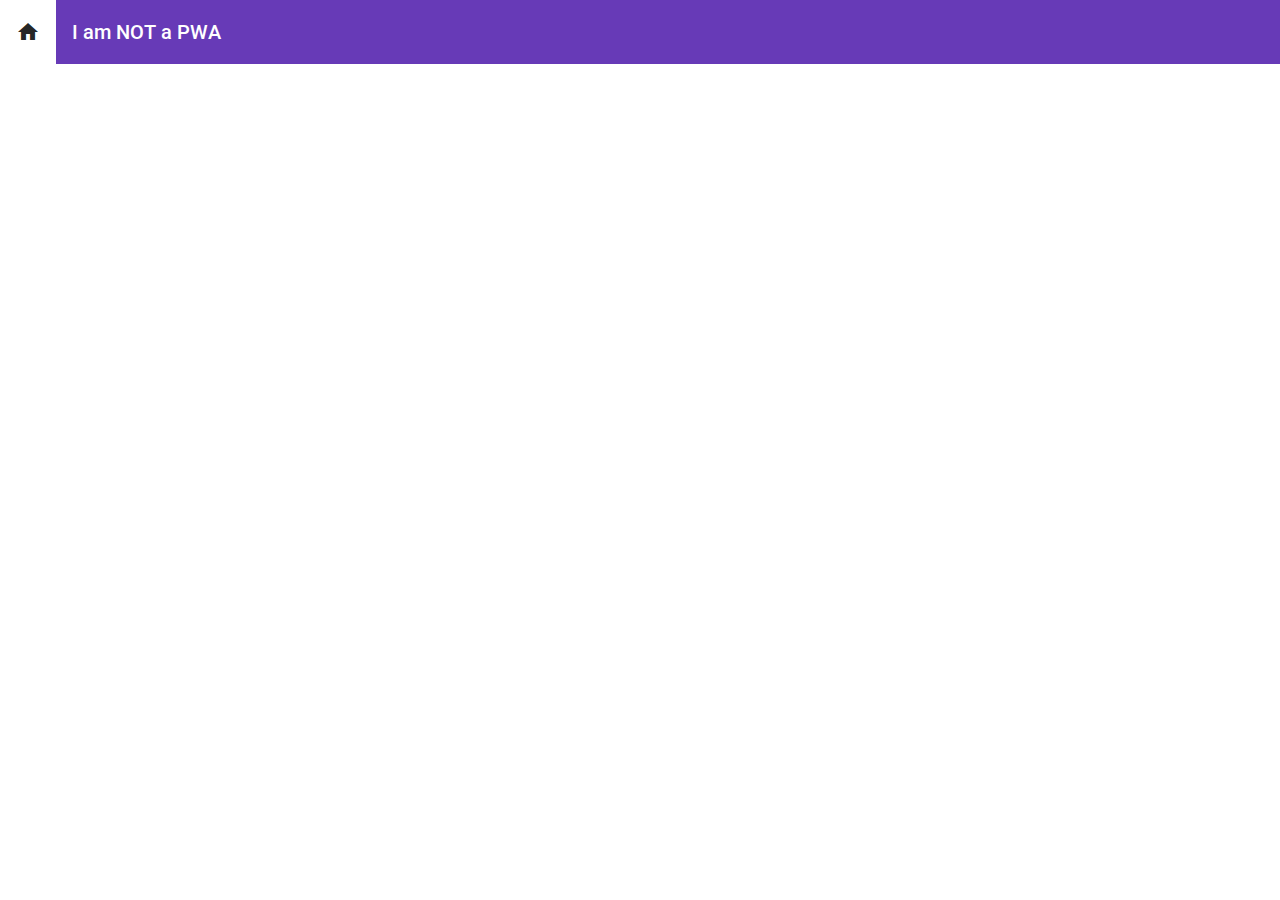
==== commit 08f1ff40: "Auto-generated commit" ====
--- a/ng-lorem-picsum/index.html
+++ b/ng-lorem-picsum/index.html
@@ -5,7 +5,8 @@
 <link href="https://fonts.googleapis.com/css?family=Roboto:300,400,500" rel="stylesheet">
   <meta charset="utf-8">
   <title>NgLoremPicsum</title>
-  <base href="/ng-lorem-picsum/">
+  <base href="/">
+
   <meta name="viewport" content="width=device-width, initial-scale=1">
   <link rel="icon" type="image/x-icon" href="favicon.ico">
 <link rel="stylesheet" href="styles.c0f220f5436b86154bcb.css"></head>
